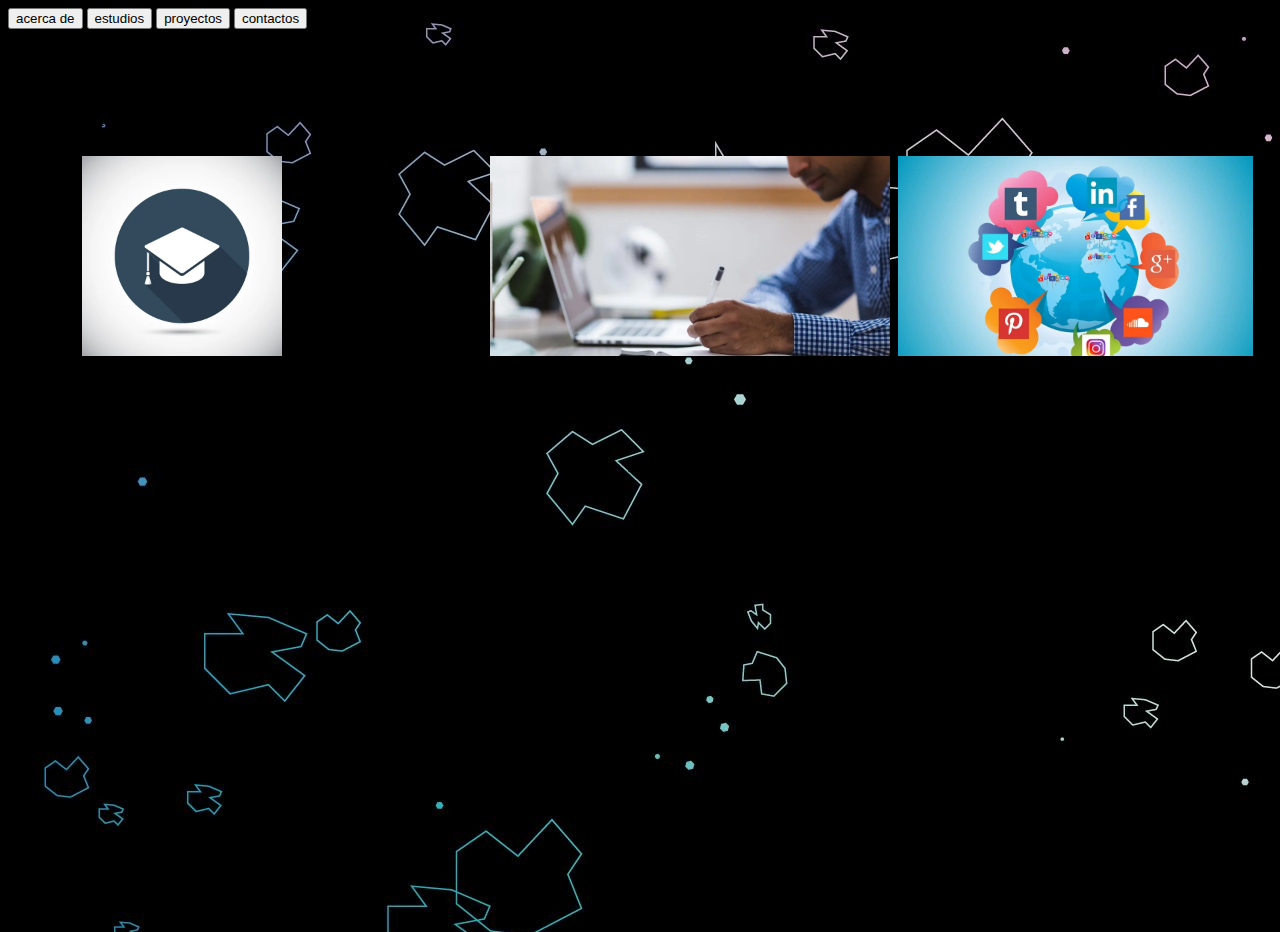
==== index.html @ 48895632 "mejoras en el index y agregado de 3 paginas mas" ====
<!DOCTYPE html>
<html lang="es">

<head>
    <meta charset="UTF-8">
    <meta http-equiv="X-UA-Compatible" content="IE=edge">
    <meta name="viewport" content="width=device-width, initial-scale=1.0">
    <title>Document</title>
    <link href="https://cdn.jsdelivr.net/npm/bootstrap@5.3.0-alpha3/dist/css/bootstrap.min.css" rel="stylesheet"
        integrity="sha384-KK94CHFLLe+nY2dmCWGMq91rCGa5gtU4mk92HdvYe+M/SXH301p5ILy+dN9+nJOZ" crossorigin="anonymous">
    <link rel="stylesheet" href="style.css">
    </head>

<body>

    <div class="container">
        <header class="d-flex flex-wrap justify-content-end py-3 mb-4 border-bottom">
                <button type="button" class="btn btn-outline-light">acerca de</button>
                <button type="button" class="btn btn-outline-light">estudios</button>
                <button type="button" class="btn btn-outline-light">proyectos</button>
                <button type="button" class="btn btn-outline-light">contactos</button>
        </header>
    </div>
    <main>

        <h2 class="text-center text-white display-6">Portfolio</h2>  
        <h1 class="text-center text-white display-6">Fabián Villagra</h1>

    <div class="tarjetas">
        <div class="primero">    
                <div class="card">
            <div class="card-img-overlay">
              <h5 class="card-title"><a href="estudios.html">Estudios</a></h5>
            </div>
            <img class="card-img" src="img/depositphotos_59774717-stock-illustration-graduation-cap-icon.jpg" height="200">
          </div>
        </div>

        <div class="segundo">
        <div class="card">
            <div class="card-img-overlay">
              <h5 class="card-title"><a href="experiencia.html">Proyectos</a></h5>
            </div>
            <img class="card-img" src="img/cuxles_es_la_diferencia_entre_experiencia_laboral_y_profesional_crop1627240353014.jpg_759710130.webp" height="200">
          </div>
        </div>

        <div class="tercero">
          <div class="card text-bg-dark">
            <div class="card-img-overlay">
              <h5 class="card-title"><a href="contacto.html">Contacto</a></h5>
            </div>
            <img class="card-img" src="img/98.webp" height="200">
          </div>
        </div>
    </div>
    </main>
    <aside> </aside>
    <div class="container">
        <footer class="d-flex flex-wrap justify-content-between align-items-center py-3 my-4 border-top">
            <div class="col-md-4 d-flex align-items-center"> <a href="/"
                    class="mb-3 me-2 mb-md-0 text-body-secondary text-decoration-none lh-1"> <svg class="bi" width="30"
                        height="24">
                        <use xlink:href="#bootstrap"></use>
                    </svg> </a> <span class="mb-3 mb-md-0 text-body-secondary">
                    <font style="vertical-align: inherit;">
                        <font style="vertical-align: inherit;">© 2023 Compañía, Inc.</font>
                    </font>
                </span> </div>
            <ul class="nav col-md-4 justify-content-end list-unstyled d-flex">
                <li class="ms-3"><a class="text-body-secondary" href="#"><svg class="bi" width="24" height="24">
                            <use xlink:href="#twitter"></use>
                        </svg></a></li>
                <li class="ms-3"><a class="text-body-secondary" href="#"><svg class="bi" width="24" height="24">
                            <use xlink:href="#instagram"></use>
                        </svg></a></li>
                <li class="ms-3"><a class="text-body-secondary" href="#"><svg class="bi" width="24" height="24">
                            <use xlink:href="#facebook"></use>
                        </svg></a></li>
            </ul>
        </footer>
    </div>
</body>

</html>
---- style.css ----
body{

    background-image: url(img/52901.jpg);
}
.primero{

width: 300px;

}
.segundo{

width: 300px;

}
.tercero{

width: 300px;

}
.tarjetas{
margin: 20px;
display: flex;
justify-content: space-around;

}

.card-img {
    height: 100%;
    object-fit: cover;
  }
  
  
  @media (min-width: 576px) {
    .card-img {
      height: 200px;
    }
  }
  .card-img-overlay {
    position: absolute;
    top: 0;
    left: 0;
    width: 100%;
    height: 100%;
    display: flex;
    flex-direction: column;
    justify-content: center;
    align-items: center;
    text-align: center;
    color: #fff;
    text-shadow: 2px 2px 4px rgba(0, 0, 0, 0.5);
    z-index: 1;
    padding: 1rem;
  }
  a{

color: black;

  }
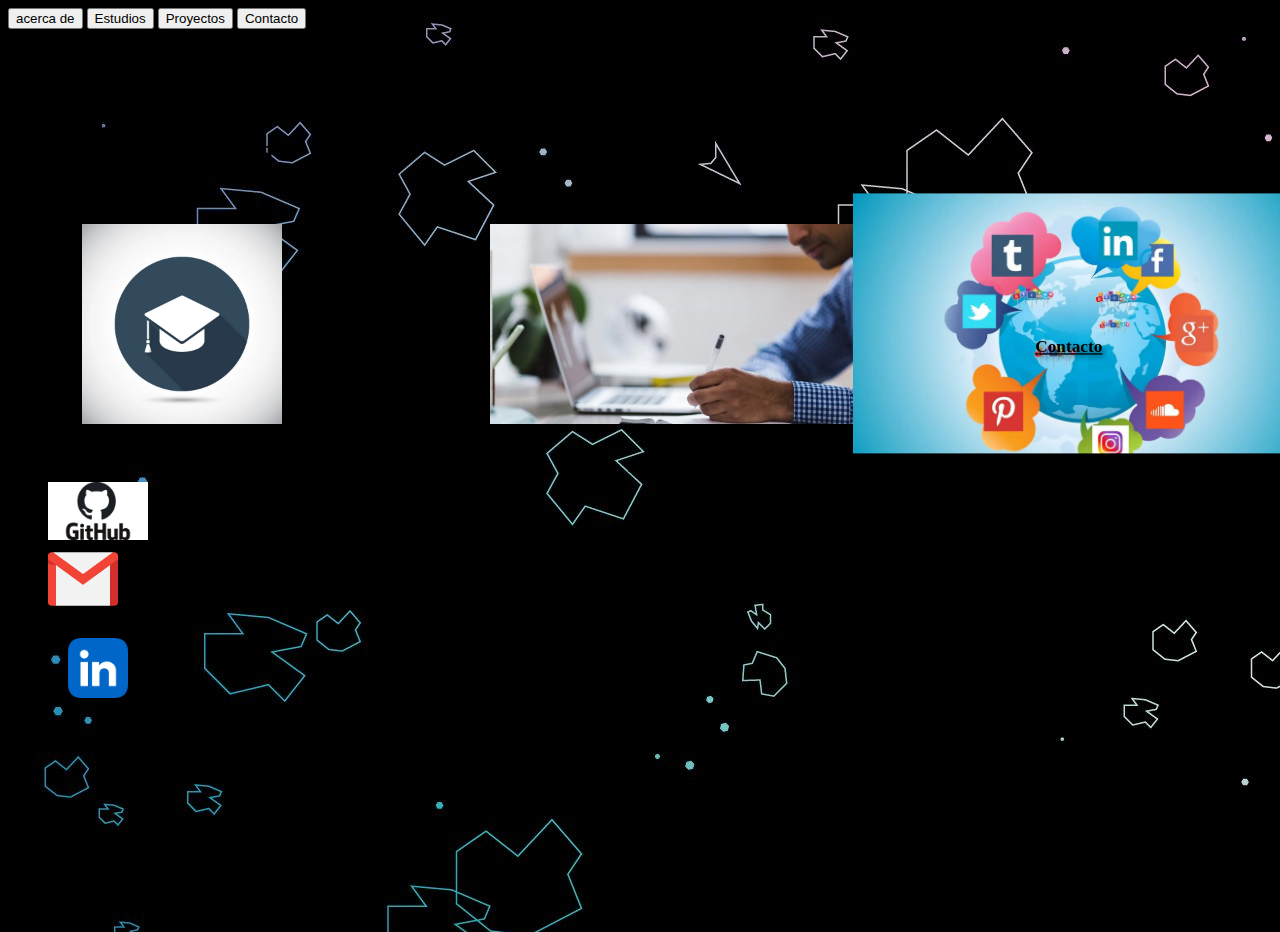
==== commit d84d1868: "mejoras en el index" ====
--- a/index.html
+++ b/index.html
@@ -16,16 +16,16 @@
     <div class="container">
         <header class="d-flex flex-wrap justify-content-end py-3 mb-4 border-bottom">
                 <button type="button" class="btn btn-outline-light">acerca de</button>
-                <button type="button" class="btn btn-outline-light">estudios</button>
-                <button type="button" class="btn btn-outline-light">proyectos</button>
-                <button type="button" class="btn btn-outline-light">contactos</button>
+                <button type="button" class="btn btn-outline-light">Estudios</button>
+                <button type="button" class="btn btn-outline-light">Proyectos</button>
+                <button type="button" class="btn btn-outline-light">Contacto</button>
         </header>
     </div>
     <main>
-
-        <h2 class="text-center text-white display-6">Portfolio</h2>  
-        <h1 class="text-center text-white display-6">Fabián Villagra</h1>
-
+        <div class="titulo">
+        <h2 class="text-end text-white display-6"><em>Portfolio</em></h2>  
+        <h1 class="text-end text-white display-5"><em>Fabián Villagra</em></h1>
+      </div>
     <div class="tarjetas">
         <div class="primero">    
                 <div class="card">
@@ -58,24 +58,22 @@
     <aside> </aside>
     <div class="container">
         <footer class="d-flex flex-wrap justify-content-between align-items-center py-3 my-4 border-top">
-            <div class="col-md-4 d-flex align-items-center"> <a href="/"
-                    class="mb-3 me-2 mb-md-0 text-body-secondary text-decoration-none lh-1"> <svg class="bi" width="30"
-                        height="24">
-                        <use xlink:href="#bootstrap"></use>
-                    </svg> </a> <span class="mb-3 mb-md-0 text-body-secondary">
-                    <font style="vertical-align: inherit;">
-                        <font style="vertical-align: inherit;">© 2023 Compañía, Inc.</font>
-                    </font>
+            <div class="col-md-4 d-flex align-items-center">
+                  <span class="mb-3 mb-md-0 text-white">
+                    <font style="vertical-align: inherit;">© 2023 Fabián Villagra, Inc.</font>
                 </span> </div>
             <ul class="nav col-md-4 justify-content-end list-unstyled d-flex">
-                <li class="ms-3"><a class="text-body-secondary" href="#"><svg class="bi" width="24" height="24">
-                            <use xlink:href="#twitter"></use>
+                <li class="ms-3"><a class="text-body-secondary" href="https://github.com/">
+                  <img src="img/GitHub-logo-1.jpg" width="100">
+                  <svg class="bi" width="24" height="24">
                         </svg></a></li>
-                <li class="ms-3"><a class="text-body-secondary" href="#"><svg class="bi" width="24" height="24">
-                            <use xlink:href="#instagram"></use>
+                <li class="ms-3"><a class="text-body-secondary" href="https://www.google.com/intl/es-419/gmail/about/">
+                  <img src="img/281769.png" width="70">
+                  <svg class="bi" width="24" height="24">
                         </svg></a></li>
-                <li class="ms-3"><a class="text-body-secondary" href="#"><svg class="bi" width="24" height="24">
-                            <use xlink:href="#facebook"></use>
+                <li class="ms-3"><a class="text-body-secondary" href="https://www.linkedin.com/learning/">
+                  <img src="img/linkedin-logo.webp" width="100">
+                  <svg class="bi" width="24" height="24">
                         </svg></a></li>
             </ul>
         </footer>
--- a/style.css
+++ b/style.css
@@ -49,10 +49,20 @@
     color: #fff;
     text-shadow: 2px 2px 4px rgba(0, 0, 0, 0.5);
     z-index: 1;
-    padding: 1rem;
+    padding: 16px;
   }
   a{
 
 color: black;
 
+  }
+  .card:hover {
+    transform: scale(1.3);
+    transition: transform 0.3s ease;
+  }
+
+  .titulo{
+
+margin: 55px;
+
   }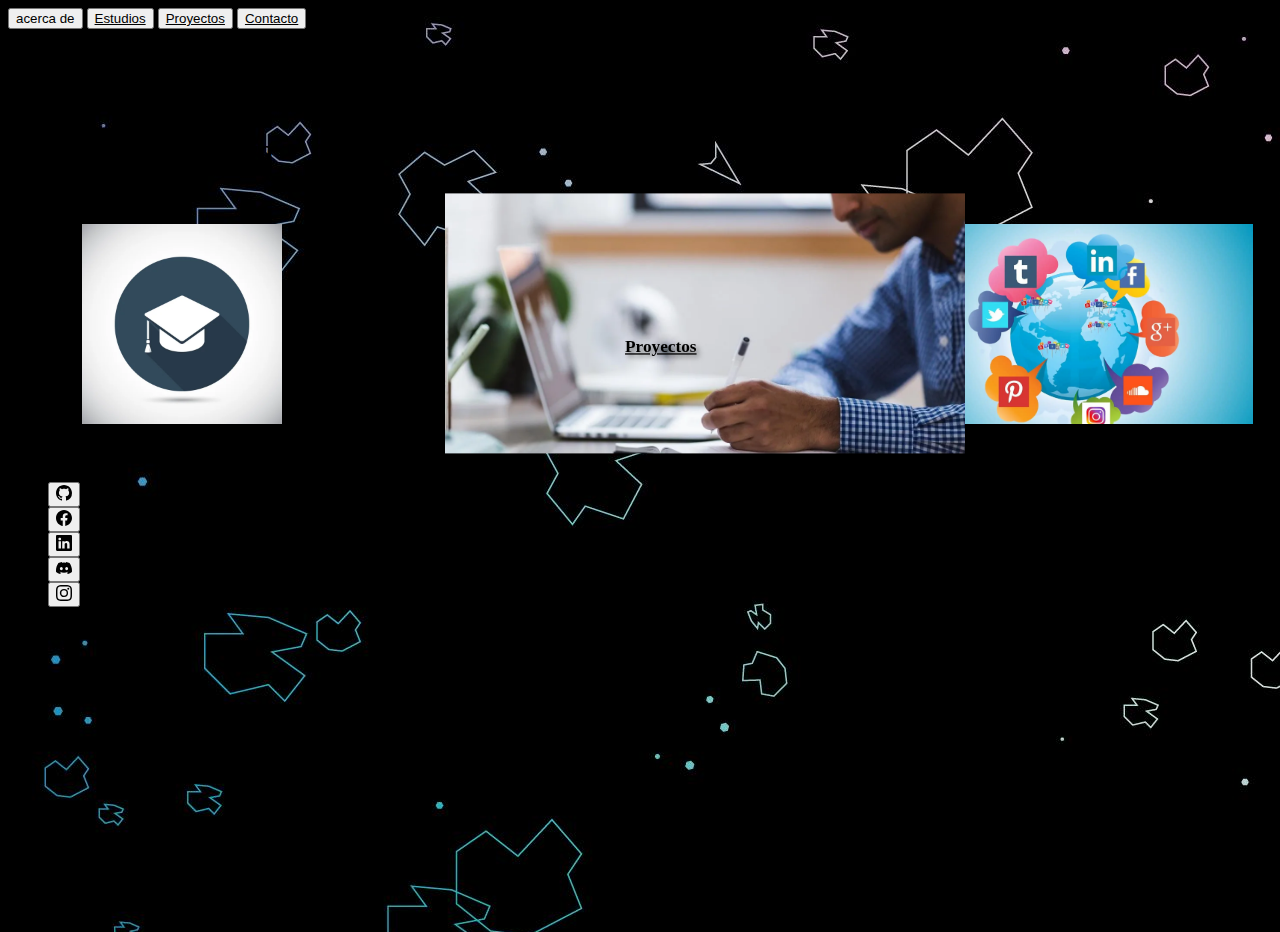
==== commit eccb8c89: "mejoras esteticas del index" ====
--- a/index.html
+++ b/index.html
@@ -1,47 +1,67 @@
 <!DOCTYPE html>
 <html lang="es">
+  <head>
+    <meta charset="UTF-8" />
+    <meta http-equiv="X-UA-Compatible" content="IE=edge" />
+    <meta name="viewport" content="width=device-width, initial-scale=1.0" />
+    <title>Document</title>
+    <link
+      href="https://cdn.jsdelivr.net/npm/bootstrap@5.3.0-alpha3/dist/css/bootstrap.min.css"
+      rel="stylesheet"
+      integrity="sha384-KK94CHFLLe+nY2dmCWGMq91rCGa5gtU4mk92HdvYe+M/SXH301p5ILy+dN9+nJOZ"
+      crossorigin="anonymous"
+    />
+    <link rel="stylesheet" href="style.css" />
+  </head>
 
-<head>
-    <meta charset="UTF-8">
-    <meta http-equiv="X-UA-Compatible" content="IE=edge">
-    <meta name="viewport" content="width=device-width, initial-scale=1.0">
-    <title>Document</title>
-    <link href="https://cdn.jsdelivr.net/npm/bootstrap@5.3.0-alpha3/dist/css/bootstrap.min.css" rel="stylesheet"
-        integrity="sha384-KK94CHFLLe+nY2dmCWGMq91rCGa5gtU4mk92HdvYe+M/SXH301p5ILy+dN9+nJOZ" crossorigin="anonymous">
-    <link rel="stylesheet" href="style.css">
-    </head>
-
-<body>
-
+  <body>
     <div class="container">
-        <header class="d-flex flex-wrap justify-content-end py-3 mb-4 border-bottom">
-                <button type="button" class="btn btn-outline-light">acerca de</button>
-                <button type="button" class="btn btn-outline-light">Estudios</button>
-                <button type="button" class="btn btn-outline-light">Proyectos</button>
-                <button type="button" class="btn btn-outline-light">Contacto</button>
-        </header>
+      <header
+        class="d-flex flex-wrap justify-content-end py-3 mb-4 border-bottom"
+      >
+        <button type="button" class="btn btn-outline-light">acerca de</button>
+        <button type="button" class="btn btn-outline-light">
+          <a class="text-white" href="estudios.html">Estudios</a>
+        </button>
+        <button type="button" class="btn btn-outline-light">
+          <a class="text-white" href="experiencia.html">Proyectos</a>
+        </button>
+        <button type="button" class="btn btn-outline-light">
+          <a class="text-white" href="contacto.html">Contacto</a>
+        </button>
+      </header>
     </div>
     <main>
-        <div class="titulo">
-        <h2 class="text-end text-white display-6"><em>Portfolio</em></h2>  
+      <div class="titulo">
+        <h2 class="text-end text-white display-6"><em>Portfolio</em></h2>
         <h1 class="text-end text-white display-5"><em>Fabián Villagra</em></h1>
       </div>
-    <div class="tarjetas">
-        <div class="primero">    
-                <div class="card">
+      <div class="tarjetas">
+        <div class="primero">
+          <div class="card">
             <div class="card-img-overlay">
               <h5 class="card-title"><a href="estudios.html">Estudios</a></h5>
             </div>
-            <img class="card-img" src="img/depositphotos_59774717-stock-illustration-graduation-cap-icon.jpg" height="200">
+            <img
+              class="card-img"
+              src="img/depositphotos_59774717-stock-illustration-graduation-cap-icon.jpg"
+              height="200"
+            />
           </div>
         </div>
 
         <div class="segundo">
-        <div class="card">
+          <div class="card">
             <div class="card-img-overlay">
-              <h5 class="card-title"><a href="experiencia.html">Proyectos</a></h5>
+              <h5 class="card-title">
+                <a href="experiencia.html">Proyectos</a>
+              </h5>
             </div>
-            <img class="card-img" src="img/cuxles_es_la_diferencia_entre_experiencia_laboral_y_profesional_crop1627240353014.jpg_759710130.webp" height="200">
+            <img
+              class="card-img"
+              src="img/cuxles_es_la_diferencia_entre_experiencia_laboral_y_profesional_crop1627240353014.jpg_759710130.webp"
+              height="200"
+            />
           </div>
         </div>
 
@@ -50,34 +70,112 @@
             <div class="card-img-overlay">
               <h5 class="card-title"><a href="contacto.html">Contacto</a></h5>
             </div>
-            <img class="card-img" src="img/98.webp" height="200">
+            <img class="card-img" src="img/98.webp" height="200" />
           </div>
         </div>
+      </div>
+    </main>
+    <aside></aside>
+    <div class="container">
+      <footer
+        class="d-flex flex-wrap justify-content-between align-items-center py-3 my-4 border-top"
+      >
+        <div class="col-md-4 d-flex align-items-center">
+          <span class="mb-3 mb-md-0 text-white">
+            <font style="vertical-align: inherit"
+              >© 2023 Fabián Villagra, Inc.</font
+            >
+          </span>
+        </div>
+        <ul class="nav col-md-4 justify-content-end list-unstyled d-flex">
+          <li class="ms-3">
+            <a href="https://github.com/Fabian-17">
+              <button type="button" class="btn btn-secondary">
+                <svg
+                  xmlns="http://www.w3.org/2000/svg"
+                  width="16"
+                  height="16"
+                  fill="currentColor"
+                  class="bi bi-github"
+                  viewBox="0 0 16 16"
+                >
+                  <path
+                    d="M8 0C3.58 0 0 3.58 0 8c0 3.54 2.29 6.53 5.47 7.59.4.07.55-.17.55-.38 0-.19-.01-.82-.01-1.49-2.01.37-2.53-.49-2.69-.94-.09-.23-.48-.94-.82-1.13-.28-.15-.68-.52-.01-.53.63-.01 1.08.58 1.23.82.72 1.21 1.87.87 2.33.66.07-.52.28-.87.51-1.07-1.78-.2-3.64-.89-3.64-3.95 0-.87.31-1.59.82-2.15-.08-.2-.36-1.02.08-2.12 0 0 .67-.21 2.2.82.64-.18 1.32-.27 2-.27.68 0 1.36.09 2 .27 1.53-1.04 2.2-.82 2.2-.82.44 1.1.16 1.92.08 2.12.51.56.82 1.27.82 2.15 0 3.07-1.87 3.75-3.65 3.95.29.25.54.73.54 1.48 0 1.07-.01 1.93-.01 2.2 0 .21.15.46.55.38A8.012 8.012 0 0 0 16 8c0-4.42-3.58-8-8-8z"
+                  ></path>
+                </svg></button
+            ></a>
+          </li>
+          <li class="ms-3">
+            <a href="https://es-la.facebook.com/">
+              <button type="button" class="btn btn-secondary">
+                <svg
+                  xmlns="http://www.w3.org/2000/svg"
+                  width="16"
+                  height="16"
+                  fill="currentColor"
+                  class="bi bi-facebook"
+                  viewBox="0 0 16 16"
+                >
+                  <path
+                    d="M16 8.049c0-4.446-3.582-8.05-8-8.05C3.58 0-.002 3.603-.002 8.05c0 4.017 2.926 7.347 6.75 7.951v-5.625h-2.03V8.05H6.75V6.275c0-2.017 1.195-3.131 3.022-3.131.876 0 1.791.157 1.791.157v1.98h-1.009c-.993 0-1.303.621-1.303 1.258v1.51h2.218l-.354 2.326H9.25V16c3.824-.604 6.75-3.934 6.75-7.951z"
+                  ></path>
+                </svg></button
+            ></a>
+          </li>
+          <li class="ms-3">
+            <a href="https://www.linkedin.com/learning/">
+              <button type="button" class="btn btn-secondary">
+                <svg
+                  xmlns="http://www.w3.org/2000/svg"
+                  width="16"
+                  height="16"
+                  fill="currentColor"
+                  class="bi bi-linkedin"
+                  viewBox="0 0 16 16"
+                >
+                  <path
+                    d="M0 1.146C0 .513.526 0 1.175 0h13.65C15.474 0 16 .513 16 1.146v13.708c0 .633-.526 1.146-1.175 1.146H1.175C.526 16 0 15.487 0 14.854V1.146zm4.943 12.248V6.169H2.542v7.225h2.401zm-1.2-8.212c.837 0 1.358-.554 1.358-1.248-.015-.709-.52-1.248-1.342-1.248-.822 0-1.359.54-1.359 1.248 0 .694.521 1.248 1.327 1.248h.016zm4.908 8.212V9.359c0-.216.016-.432.08-.586.173-.431.568-.878 1.232-.878.869 0 1.216.662 1.216 1.634v3.865h2.401V9.25c0-2.22-1.184-3.252-2.764-3.252-1.274 0-1.845.7-2.165 1.193v.025h-.016a5.54 5.54 0 0 1 .016-.025V6.169h-2.4c.03.678 0 7.225 0 7.225h2.4z"
+                  ></path>
+                </svg></button
+            ></a>
+          </li>
+          <li class="ms-3">
+            <a href="https://discord.com/channels/@me">
+              <button type="button" class="btn btn-secondary">
+                <svg
+                  xmlns="http://www.w3.org/2000/svg"
+                  width="16"
+                  height="16"
+                  fill="currentColor"
+                  class="bi bi-discord"
+                  viewBox="0 0 16 16"
+                >
+                  <path
+                    d="M13.545 2.907a13.227 13.227 0 0 0-3.257-1.011.05.05 0 0 0-.052.025c-.141.25-.297.577-.406.833a12.19 12.19 0 0 0-3.658 0 8.258 8.258 0 0 0-.412-.833.051.051 0 0 0-.052-.025c-1.125.194-2.22.534-3.257 1.011a.041.041 0 0 0-.021.018C.356 6.024-.213 9.047.066 12.032c.001.014.01.028.021.037a13.276 13.276 0 0 0 3.995 2.02.05.05 0 0 0 .056-.019c.308-.42.582-.863.818-1.329a.05.05 0 0 0-.01-.059.051.051 0 0 0-.018-.011 8.875 8.875 0 0 1-1.248-.595.05.05 0 0 1-.02-.066.051.051 0 0 1 .015-.019c.084-.063.168-.129.248-.195a.05.05 0 0 1 .051-.007c2.619 1.196 5.454 1.196 8.041 0a.052.052 0 0 1 .053.007c.08.066.164.132.248.195a.051.051 0 0 1-.004.085 8.254 8.254 0 0 1-1.249.594.05.05 0 0 0-.03.03.052.052 0 0 0 .003.041c.24.465.515.909.817 1.329a.05.05 0 0 0 .056.019 13.235 13.235 0 0 0 4.001-2.02.049.049 0 0 0 .021-.037c.334-3.451-.559-6.449-2.366-9.106a.034.034 0 0 0-.02-.019Zm-8.198 7.307c-.789 0-1.438-.724-1.438-1.612 0-.889.637-1.613 1.438-1.613.807 0 1.45.73 1.438 1.613 0 .888-.637 1.612-1.438 1.612Zm5.316 0c-.788 0-1.438-.724-1.438-1.612 0-.889.637-1.613 1.438-1.613.807 0 1.451.73 1.438 1.613 0 .888-.631 1.612-1.438 1.612Z"
+                  ></path>
+                </svg></button
+            ></a>
+          </li>
+
+          <li class="ms-3">
+            <a href="https://www.instagram.com/">
+              <button type="button" class="btn btn-secondary">
+                <svg
+                  xmlns="http://www.w3.org/2000/svg"
+                  width="16"
+                  height="16"
+                  fill="currentColor"
+                  class="bi bi-instagram"
+                  viewBox="0 0 16 16"
+                >
+                  <path
+                    d="M8 0C5.829 0 5.556.01 4.703.048 3.85.088 3.269.222 2.76.42a3.917 3.917 0 0 0-1.417.923A3.927 3.927 0 0 0 .42 2.76C.222 3.268.087 3.85.048 4.7.01 5.555 0 5.827 0 8.001c0 2.172.01 2.444.048 3.297.04.852.174 1.433.372 1.942.205.526.478.972.923 1.417.444.445.89.719 1.416.923.51.198 1.09.333 1.942.372C5.555 15.99 5.827 16 8 16s2.444-.01 3.298-.048c.851-.04 1.434-.174 1.943-.372a3.916 3.916 0 0 0 1.416-.923c.445-.445.718-.891.923-1.417.197-.509.332-1.09.372-1.942C15.99 10.445 16 10.173 16 8s-.01-2.445-.048-3.299c-.04-.851-.175-1.433-.372-1.941a3.926 3.926 0 0 0-.923-1.417A3.911 3.911 0 0 0 13.24.42c-.51-.198-1.092-.333-1.943-.372C10.443.01 10.172 0 7.998 0h.003zm-.717 1.442h.718c2.136 0 2.389.007 3.232.046.78.035 1.204.166 1.486.275.373.145.64.319.92.599.28.28.453.546.598.92.11.281.24.705.275 1.485.039.843.047 1.096.047 3.231s-.008 2.389-.047 3.232c-.035.78-.166 1.203-.275 1.485a2.47 2.47 0 0 1-.599.919c-.28.28-.546.453-.92.598-.28.11-.704.24-1.485.276-.843.038-1.096.047-3.232.047s-2.39-.009-3.233-.047c-.78-.036-1.203-.166-1.485-.276a2.478 2.478 0 0 1-.92-.598 2.48 2.48 0 0 1-.6-.92c-.109-.281-.24-.705-.275-1.485-.038-.843-.046-1.096-.046-3.233 0-2.136.008-2.388.046-3.231.036-.78.166-1.204.276-1.486.145-.373.319-.64.599-.92.28-.28.546-.453.92-.598.282-.11.705-.24 1.485-.276.738-.034 1.024-.044 2.515-.045v.002zm4.988 1.328a.96.96 0 1 0 0 1.92.96.96 0 0 0 0-1.92zm-4.27 1.122a4.109 4.109 0 1 0 0 8.217 4.109 4.109 0 0 0 0-8.217zm0 1.441a2.667 2.667 0 1 1 0 5.334 2.667 2.667 0 0 1 0-5.334z"
+                  ></path>
+                </svg></button
+            ></a>
+          </li>
+        </ul>
+      </footer>
     </div>
-    </main>
-    <aside> </aside>
-    <div class="container">
-        <footer class="d-flex flex-wrap justify-content-between align-items-center py-3 my-4 border-top">
-            <div class="col-md-4 d-flex align-items-center">
-                  <span class="mb-3 mb-md-0 text-white">
-                    <font style="vertical-align: inherit;">© 2023 Fabián Villagra, Inc.</font>
-                </span> </div>
-            <ul class="nav col-md-4 justify-content-end list-unstyled d-flex">
-                <li class="ms-3"><a class="text-body-secondary" href="https://github.com/">
-                  <img src="img/GitHub-logo-1.jpg" width="100">
-                  <svg class="bi" width="24" height="24">
-                        </svg></a></li>
-                <li class="ms-3"><a class="text-body-secondary" href="https://www.google.com/intl/es-419/gmail/about/">
-                  <img src="img/281769.png" width="70">
-                  <svg class="bi" width="24" height="24">
-                        </svg></a></li>
-                <li class="ms-3"><a class="text-body-secondary" href="https://www.linkedin.com/learning/">
-                  <img src="img/linkedin-logo.webp" width="100">
-                  <svg class="bi" width="24" height="24">
-                        </svg></a></li>
-            </ul>
-        </footer>
-    </div>
-</body>
-
-</html>+  </body>
+</html>
--- a/style.css
+++ b/style.css
@@ -1,68 +1,69 @@
-body{
+body {
+  background-image: url(img/52901.jpg);
+}
 
-    background-image: url(img/52901.jpg);
+.primero {
+  width: 300px;
 }
-.primero{
-
-width: 300px;
-
+.segundo {
+  width: 300px;
 }
-.segundo{
-
-width: 300px;
-
+.tercero {
+  width: 300px;
 }
-.tercero{
-
-width: 300px;
-
-}
-.tarjetas{
-margin: 20px;
-display: flex;
-justify-content: space-around;
-
+.tarjetas {
+  margin: 20px;
+  display: flex;
+  justify-content: space-around;
 }
 
 .card-img {
-    height: 100%;
-    object-fit: cover;
+  height: 100%;
+  object-fit: cover;
+}
+
+@media (min-width: 576px) {
+  .card-img {
+    height: 200px;
   }
-  
-  
-  @media (min-width: 576px) {
-    .card-img {
-      height: 200px;
-    }
-  }
-  .card-img-overlay {
-    position: absolute;
-    top: 0;
-    left: 0;
-    width: 100%;
-    height: 100%;
-    display: flex;
-    flex-direction: column;
-    justify-content: center;
-    align-items: center;
-    text-align: center;
-    color: #fff;
-    text-shadow: 2px 2px 4px rgba(0, 0, 0, 0.5);
-    z-index: 1;
-    padding: 16px;
-  }
-  a{
+}
+.card-img-overlay {
+  position: absolute;
+  top: 0;
+  left: 0;
+  width: 100%;
+  height: 100%;
+  display: flex;
+  flex-direction: column;
+  justify-content: center;
+  align-items: center;
+  text-align: center;
+  color: #fff;
+  text-shadow: 2px 2px 4px rgba(0, 0, 0, 0.5);
+  z-index: 1;
+  padding: 16px;
+}
+a {
+  color: black;
+}
+.card:hover {
+  transform: scale(1.3);
+  transition: transform 0.3s ease;
+}
 
-color: black;
+.titulo {
+  margin: 55px;
+}
 
-  }
-  .card:hover {
-    transform: scale(1.3);
-    transition: transform 0.3s ease;
-  }
-
-  .titulo{
-
-margin: 55px;
-
-  }+.trabajo1 {
+  margin: 25px;
+}
+.trabajo2 {
+  margin: 25px;
+}
+.trabajo3 {
+  margin: 25px;
+}
+.trabajo4 {
+  margin: 25px;
+}
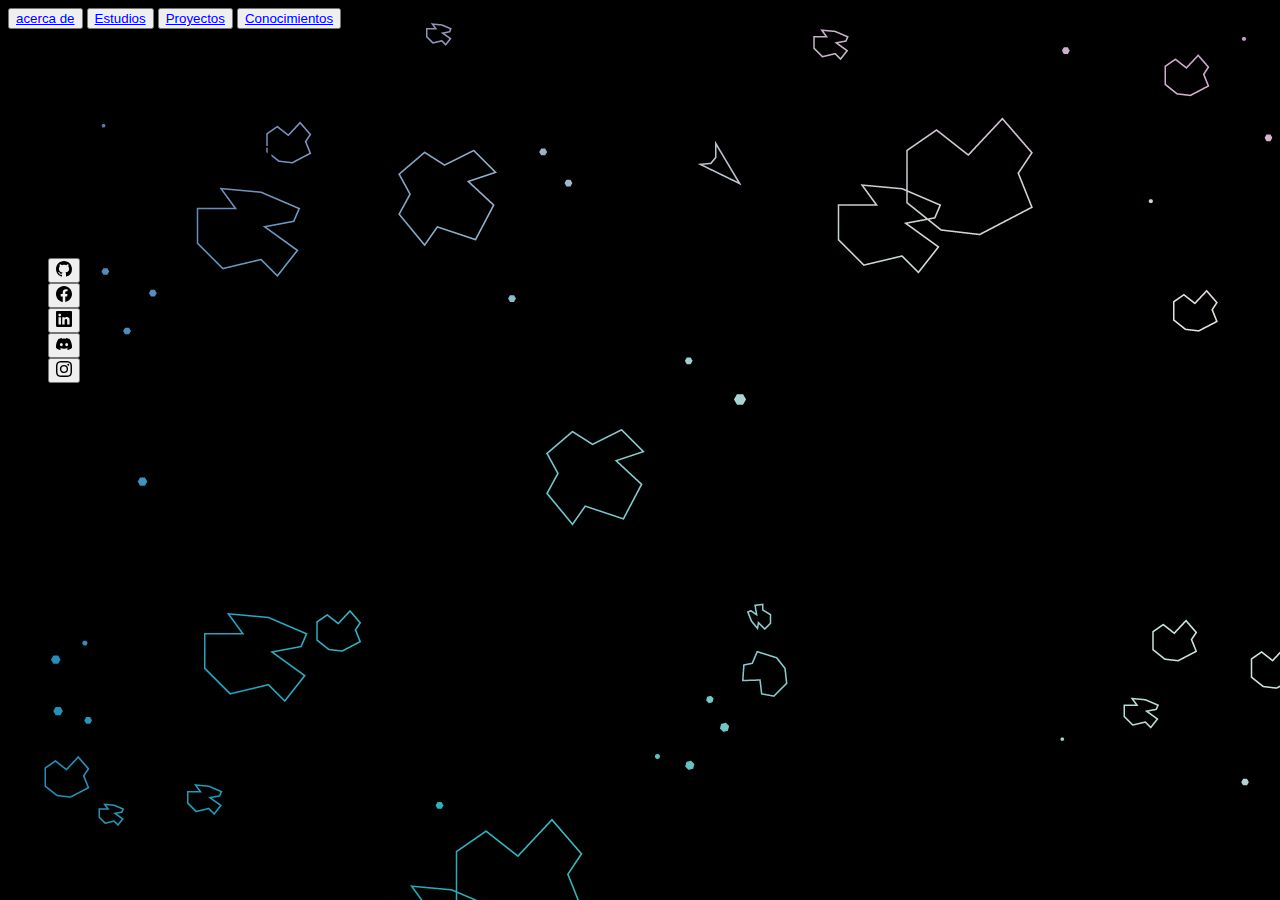
==== commit 1aa62140: "terminado del index y maqueteado de las demas paginas" ====
--- a/index.html
+++ b/index.html
@@ -19,7 +19,7 @@
       <header
         class="d-flex flex-wrap justify-content-end py-3 mb-4 border-bottom"
       >
-        <button type="button" class="btn btn-outline-light">acerca de</button>
+        <button type="button" class="btn btn-outline-light"><a class="text-white" href="index.html">acerca de</a></button>
         <button type="button" class="btn btn-outline-light">
           <a class="text-white" href="estudios.html">Estudios</a>
         </button>
@@ -27,7 +27,7 @@
           <a class="text-white" href="experiencia.html">Proyectos</a>
         </button>
         <button type="button" class="btn btn-outline-light">
-          <a class="text-white" href="contacto.html">Contacto</a>
+          <a class="text-white" href="conocimientos.html">Conocimientos</a>
         </button>
       </header>
     </div>
@@ -36,44 +36,7 @@
         <h2 class="text-end text-white display-6"><em>Portfolio</em></h2>
         <h1 class="text-end text-white display-5"><em>Fabián Villagra</em></h1>
       </div>
-      <div class="tarjetas">
-        <div class="primero">
-          <div class="card">
-            <div class="card-img-overlay">
-              <h5 class="card-title"><a href="estudios.html">Estudios</a></h5>
-            </div>
-            <img
-              class="card-img"
-              src="img/depositphotos_59774717-stock-illustration-graduation-cap-icon.jpg"
-              height="200"
-            />
-          </div>
-        </div>
-
-        <div class="segundo">
-          <div class="card">
-            <div class="card-img-overlay">
-              <h5 class="card-title">
-                <a href="experiencia.html">Proyectos</a>
-              </h5>
-            </div>
-            <img
-              class="card-img"
-              src="img/cuxles_es_la_diferencia_entre_experiencia_laboral_y_profesional_crop1627240353014.jpg_759710130.webp"
-              height="200"
-            />
-          </div>
-        </div>
-
-        <div class="tercero">
-          <div class="card text-bg-dark">
-            <div class="card-img-overlay">
-              <h5 class="card-title"><a href="contacto.html">Contacto</a></h5>
-            </div>
-            <img class="card-img" src="img/98.webp" height="200" />
-          </div>
-        </div>
-      </div>
+      
     </main>
     <aside></aside>
     <div class="container">
--- a/style.css
+++ b/style.css
@@ -2,68 +2,130 @@
   background-image: url(img/52901.jpg);
 }
 
-.primero {
-  width: 300px;
-}
-.segundo {
-  width: 300px;
-}
-.tercero {
-  width: 300px;
-}
-.tarjetas {
-  margin: 20px;
-  display: flex;
-  justify-content: space-around;
-}
 
-.card-img {
-  height: 100%;
-  object-fit: cover;
-}
-
-@media (min-width: 576px) {
-  .card-img {
-    height: 200px;
-  }
-}
-.card-img-overlay {
-  position: absolute;
-  top: 0;
-  left: 0;
-  width: 100%;
-  height: 100%;
-  display: flex;
-  flex-direction: column;
-  justify-content: center;
-  align-items: center;
-  text-align: center;
-  color: #fff;
-  text-shadow: 2px 2px 4px rgba(0, 0, 0, 0.5);
-  z-index: 1;
-  padding: 16px;
-}
-a {
-  color: black;
-}
-.card:hover {
-  transform: scale(1.3);
-  transition: transform 0.3s ease;
-}
 
 .titulo {
   margin: 55px;
 }
 
-.trabajo1 {
-  margin: 25px;
+.fondo{
+
+background-color: white;
+margin-left: 10%;
+margin-right: 10%;
+padding-left: 45px;
+padding-right: 60px;
+padding-top: 40px;
+padding-bottom: 40px;
+border-radius: 30px;
+opacity: 0.8;
+
 }
-.trabajo2 {
-  margin: 25px;
+.primaria{
+
+width: 95%;
+height: 500px;
+margin: 30px;
+margin-bottom: 70px;
+border: solid;
 }
-.trabajo3 {
-  margin: 25px;
+
+.secundaria{
+
+width: 95%;
+height: 500px;
+margin: 30px;
+margin-bottom: 70px;
+border: solid;
 }
-.trabajo4 {
-  margin: 25px;
+
+.terciario{
+
+width: 95%;
+height: 500px;
+margin: 30px;
+border: solid;
 }
+
+.foto1{
+
+width: 30%;
+height: 200px;
+border: solid;
+margin: 30px;
+}
+
+.foto2{
+
+width: 30%;
+height: 200px;
+border: solid;
+margin: 30px; 
+}
+
+.foto3{
+
+width: 30%;
+height: 200px;
+border: solid;
+margin: 30px;
+}
+
+.titulopri{
+
+display: flex;
+justify-content: center;
+
+}
+.titulosec{
+
+  display: flex;
+  justify-content: center;
+  
+  }
+
+  .tituloter{
+
+    display: flex;
+    justify-content: center;
+    
+    }
+
+.trabajo1{
+
+margin-left: 10%;
+margin-right: 10%;
+
+}
+.trabajo2{
+
+  margin-left: 10%;
+  margin-right: 10%;
+  
+  }
+  .trabajo3{
+
+    margin-left: 10%;
+    margin-right: 10%;
+    
+    }
+    .trabajo4{
+
+      margin-left: 10%;
+      margin-right: 10%;
+      
+      }
+
+.superficie{
+
+  background-color: white;
+  margin-left: 15%;
+  margin-right: 15%;
+  padding-left: 45px;
+  padding-right: 60px;
+  padding-top: 40px;
+  padding-bottom: 40px;
+  border-radius: 30px;
+  opacity: 0.8;
+
+}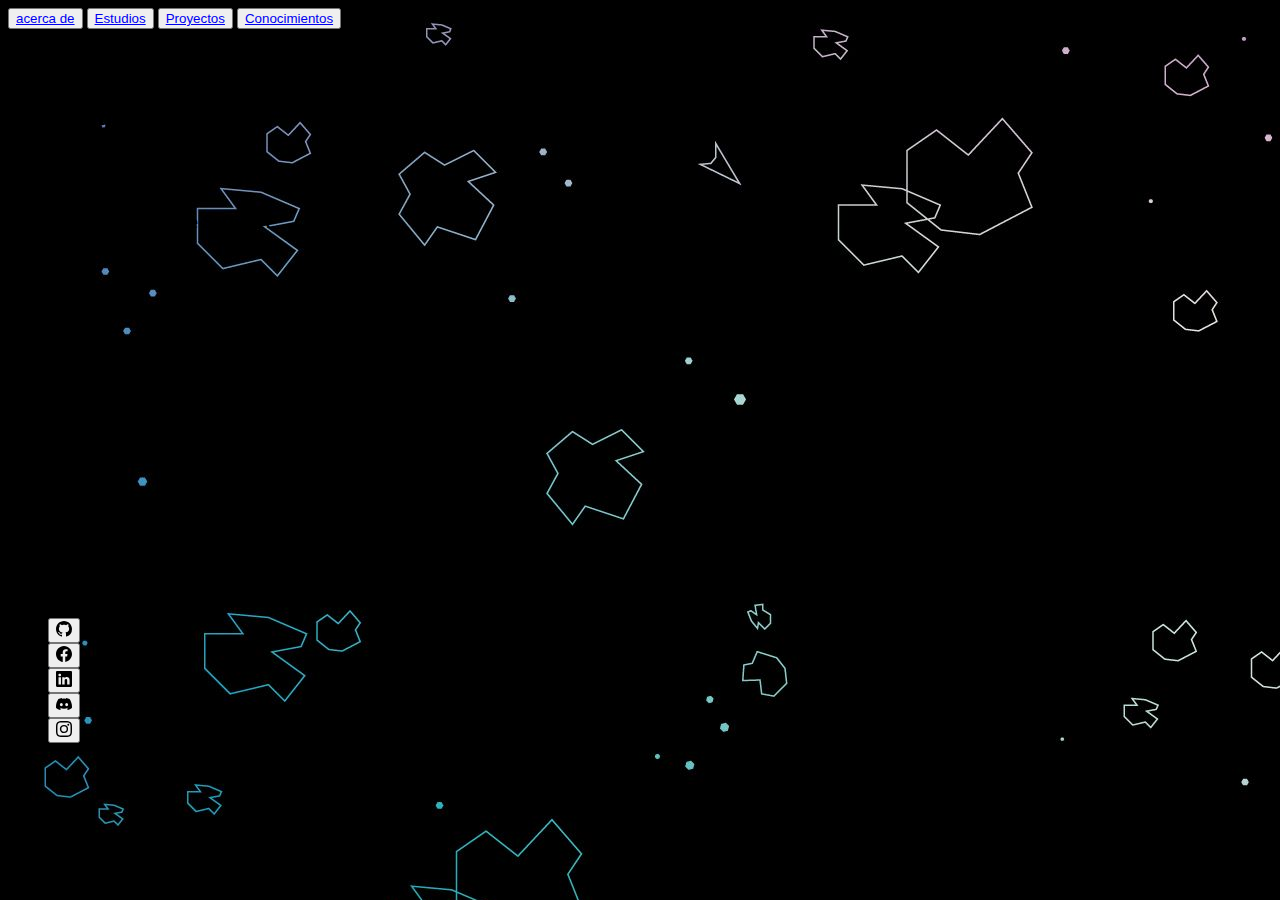
==== commit c1e6bf7e: "ordene las paginas de estilos y agregue mas detalles" ====
--- a/index.html
+++ b/index.html
@@ -15,9 +15,9 @@
   </head>
 
   <body>
-    <div class="container">
+    <div class="container ">
       <header
-        class="d-flex flex-wrap justify-content-end py-3 mb-4 border-bottom"
+        class="d-flex flex-wrap justify-content-end border-bottom"
       >
         <button type="button" class="btn btn-outline-light"><a class="text-white" href="index.html">acerca de</a></button>
         <button type="button" class="btn btn-outline-light">
@@ -34,11 +34,12 @@
     <main>
       <div class="titulo">
         <h2 class="text-end text-white display-6"><em>Portfolio</em></h2>
-        <h1 class="text-end text-white display-5"><em>Fabián Villagra</em></h1>
+        <h1 class="text-end text-white display-4"><em>Fabián Villagra</em></h1>
+        <h3 class="text-end text-white display-6">Desarrollador de Software</h3>
       </div>
       
     </main>
-    <aside></aside>
+    
     <div class="container">
       <footer
         class="d-flex flex-wrap justify-content-between align-items-center py-3 my-4 border-top"
--- a/style.css
+++ b/style.css
@@ -1,131 +1,11 @@
 body {
   background-image: url(img/52901.jpg);
+  
 }
-
-
-
+main{
+  display: grid;
+  grid-template-rows: 1fr 1fr ;
+}
 .titulo {
   margin: 55px;
 }
-
-.fondo{
-
-background-color: white;
-margin-left: 10%;
-margin-right: 10%;
-padding-left: 45px;
-padding-right: 60px;
-padding-top: 40px;
-padding-bottom: 40px;
-border-radius: 30px;
-opacity: 0.8;
-
-}
-.primaria{
-
-width: 95%;
-height: 500px;
-margin: 30px;
-margin-bottom: 70px;
-border: solid;
-}
-
-.secundaria{
-
-width: 95%;
-height: 500px;
-margin: 30px;
-margin-bottom: 70px;
-border: solid;
-}
-
-.terciario{
-
-width: 95%;
-height: 500px;
-margin: 30px;
-border: solid;
-}
-
-.foto1{
-
-width: 30%;
-height: 200px;
-border: solid;
-margin: 30px;
-}
-
-.foto2{
-
-width: 30%;
-height: 200px;
-border: solid;
-margin: 30px; 
-}
-
-.foto3{
-
-width: 30%;
-height: 200px;
-border: solid;
-margin: 30px;
-}
-
-.titulopri{
-
-display: flex;
-justify-content: center;
-
-}
-.titulosec{
-
-  display: flex;
-  justify-content: center;
-  
-  }
-
-  .tituloter{
-
-    display: flex;
-    justify-content: center;
-    
-    }
-
-.trabajo1{
-
-margin-left: 10%;
-margin-right: 10%;
-
-}
-.trabajo2{
-
-  margin-left: 10%;
-  margin-right: 10%;
-  
-  }
-  .trabajo3{
-
-    margin-left: 10%;
-    margin-right: 10%;
-    
-    }
-    .trabajo4{
-
-      margin-left: 10%;
-      margin-right: 10%;
-      
-      }
-
-.superficie{
-
-  background-color: white;
-  margin-left: 15%;
-  margin-right: 15%;
-  padding-left: 45px;
-  padding-right: 60px;
-  padding-top: 40px;
-  padding-bottom: 40px;
-  border-radius: 30px;
-  opacity: 0.8;
-
-}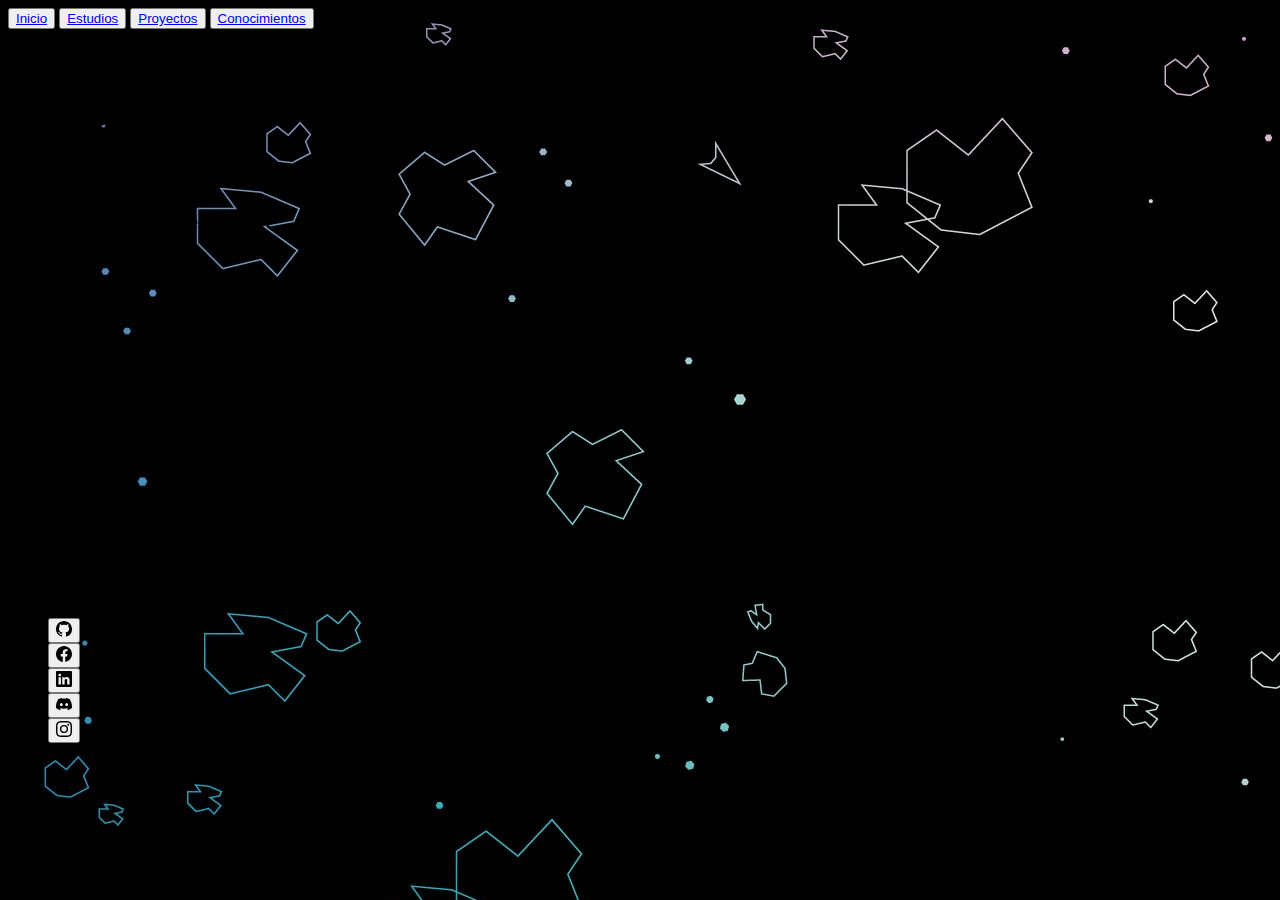
==== commit 1933a60b: "finalizacion de la pagina de conocimientos" ====
--- a/index.html
+++ b/index.html
@@ -4,7 +4,7 @@
     <meta charset="UTF-8" />
     <meta http-equiv="X-UA-Compatible" content="IE=edge" />
     <meta name="viewport" content="width=device-width, initial-scale=1.0" />
-    <title>Document</title>
+    <title>Portfolio Fabián Villagra</title>
     <link
       href="https://cdn.jsdelivr.net/npm/bootstrap@5.3.0-alpha3/dist/css/bootstrap.min.css"
       rel="stylesheet"
@@ -17,9 +17,9 @@
   <body>
     <div class="container ">
       <header
-        class="d-flex flex-wrap justify-content-end border-bottom"
+        class="d-flex flex-wrap justify-content-end py-3 mb-4 border-bottom"
       >
-        <button type="button" class="btn btn-outline-light"><a class="text-white" href="index.html">acerca de</a></button>
+        <button type="button" class="btn btn-outline-light"><a class="text-white" href="index.html">Inicio</a></button>
         <button type="button" class="btn btn-outline-light">
           <a class="text-white" href="estudios.html">Estudios</a>
         </button>
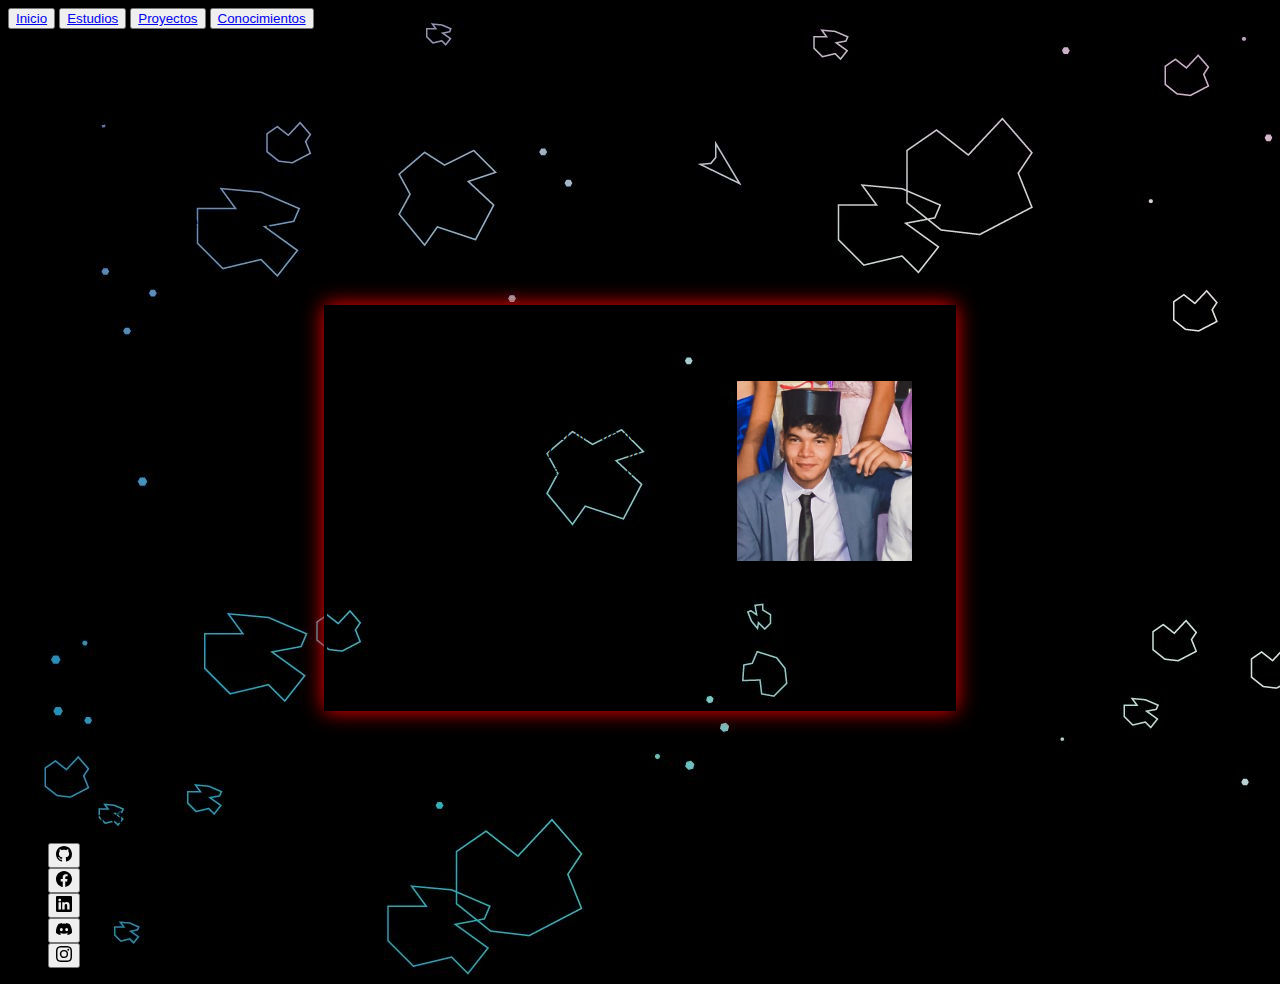
==== commit e2c05d27: "finalizacion de las paginas" ====
--- a/index.html
+++ b/index.html
@@ -37,7 +37,21 @@
         <h1 class="text-end text-white display-4"><em>Fabián Villagra</em></h1>
         <h3 class="text-end text-white display-6">Desarrollador de Software</h3>
       </div>
-      
+
+      <center><h2 class="text-white">Sobre Mi</h2></center>
+
+
+      <div class="sobremi">
+
+        <div class="recuadro_foto"> 
+          <img src="img/foto-de-mi.jpg" width="100%" height="180">
+
+        </div>
+
+          <p class="text-white"><em>Hola, me llamo Fabian Villagra soy un desarrollador de Software especializado mas al ambito del gamming, me gusta todo lo relacionado a la informatica en general ya sea el software o el hardware.</em></p>
+
+
+      </div>
     </main>
     
     <div class="container">
--- a/style.css
+++ b/style.css
@@ -4,8 +4,85 @@
 }
 main{
   display: grid;
-  grid-template-rows: 1fr 1fr ;
+  grid-template-rows: 30% 5% 60% ;
+  margin-bottom: 20px;
 }
 .titulo {
   margin: 55px;
 }
+
+.sobremi{
+border: solid;
+margin-top: 10px;
+margin-left: 25%;
+margin-right: 25%;
+height: 400px;
+display: grid;
+grid-template-columns: 65% 35%;
+box-shadow:  0px 0px 20px 0px red;
+
+}
+
+@media(max-width: 768px){
+
+  .sobremi{
+  
+  display: grid;
+  grid-template-rows: 40% 60%;
+  height: 500px;
+  margin-left: 15%;
+margin-right: 15%;
+  }
+  
+  
+}
+
+
+.recuadro_foto{
+  display: grid;
+grid-column-start: 2;
+border: solid;
+width: 80%;
+height: 50%;
+margin-top: 70px;
+}
+
+@media(max-width: 768px){
+
+.recuadro_foto{
+
+display: grid;
+grid-column-start: 1;
+grid-column-end: 3;
+grid-row-end: 2;
+width: 70%;
+height: 80%;
+margin-left: 10%;
+margin-top: 10px;
+}
+
+}
+
+p{
+
+display: grid;
+grid-column-end: 2;
+grid-row-start: 1;
+grid-row-end: 3;
+padding: 30px;
+margin-top: 70px;
+
+}
+
+@media(max-width: 768px){
+
+p{
+    display: grid;
+  grid-row-start: 2;
+  grid-column-start: 1;
+  grid-column-end: 3;
+  margin-top: 0px;
+}
+
+
+}